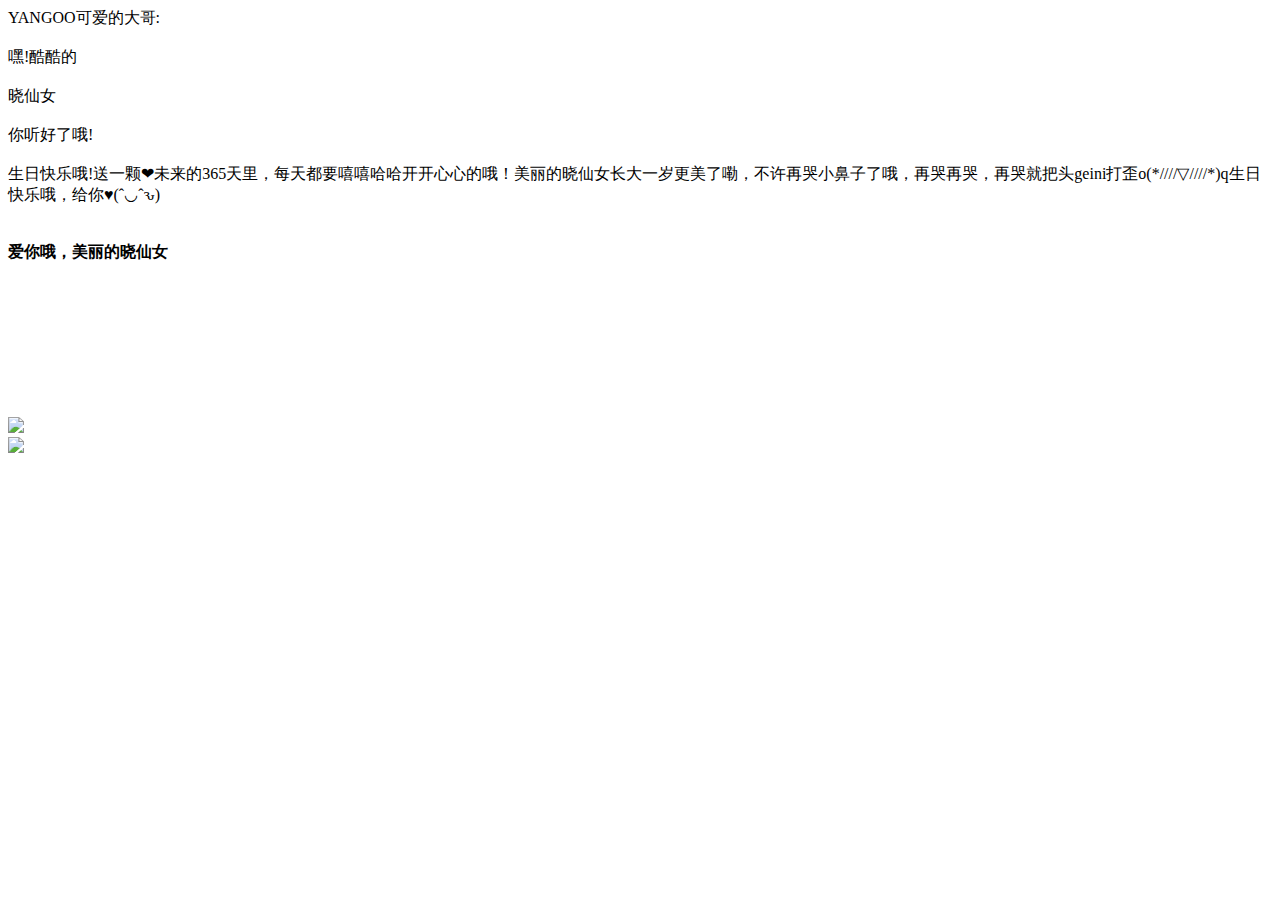
==== birthday/index.html @ 77b5d9b7 "birthday" ====
<!DOCTYPE HTML>
<html>

<head>
	<base href="http://web.yms7.com/biaobai_shengrizhufu/" />
	<meta charset="UTF-8">

	<title>生日快乐!美丽的晓仙女</title>
	<link href="css/style.css" type="text/css" rel="stylesheet">
	<script src="js/jquery.js"></script>
	<script src="js/garden.js"></script>
	<script src="js/functions.js"></script>

</head>

<body>
	<div id="mainDiv">
		<div id="content">
			<div id="code">
				<span class="comments">YANGOO可爱的大哥:</span><br /><br />
				<span class="comments">嘿!酷酷的</span><br /><br />
				<span class="comments">晓仙女</span><br /><br />
				<span class="comments">你听好了哦! </span><br /><br />
				<span
					class="comments">生日快乐哦!送一颗❤未来的365天里，每天都要嘻嘻哈哈开开心心的哦！美丽的晓仙女长大一岁更美了嘞，不许再哭小鼻子了哦，再哭再哭，再哭就把头geini打歪o(*////▽////*)q生日快乐哦，给你♥(ˆ◡ˆԅ)</span><br />
				<br /><br />
				<span class="comments"><b class="bb">爱你哦，美丽的晓仙女</b></span>
			</div>
			<div id="loveHeart">
				<canvas id="garden"></canvas>
				<div id="words">
					<div id="messages">
						<img src="picture/zsr.png">
					</div>
					<div id="loveu">
						<img src="picture/sr.png">
					</div>
				</div>
			</div>
		</div>
		<div id="copyright">
			<center>
				<audio id="main_audio" autoplay="autoplay" preload="auto" loop>
					<source
						src="http://antiserver.kuwo.cn/anti.s?useless=/resource/&amp;format=mp3&amp;rid=MUSIC_2610137&amp;response=res&amp;type=convert_url&amp;"
						type="audio/mpeg" />
					<embed id="main_audio_ie8" hidden="true" autostart="true" height="0" width=0 loop="true"
						src="http://antiserver.kuwo.cn/anti.s?useless=/resource/&amp;format=mp3&amp;rid=MUSIC_2610137&amp;response=res&amp;type=convert_url&amp;"
						autoplay="autoplay" />
				</audio>
				<a class="c-white fs-12 icon-play rotate" id="btn-play" href="javascript:void(0);"></a>
			</center>
		</div>
	</div>
	</div>
	<script type="text/javascript">
		var offsetX = $("#loveHeart").width() / 2;
		var offsetY = $("#loveHeart").height() / 2 - 55;
		var together = new Date();
		together.setHours(8);
		together.setMinutes(0);
		together.setSeconds(0);
		together.setMilliseconds(0);

		if (!document.createElement('canvas').getContext) {
			var msg = document.createElement("div");
			msg.id = "errorMsg";
			msg.innerHTML = "您的浏览器已经过时!请使用非IE浏览器进行预览";
			document.body.appendChild(msg);
			$("#code").css("display", "none")
			$("#copyright").css("position", "absolute");
			$("#copyright").css("bottom", "10px");
			document.execCommand("stop");
		} else {
			setTimeout(function () {
				startHeartAnimation();
			}, 5000);

			timeElapse(together);
			setInterval(function () {
				timeElapse(together);
			}, 500);

			adjustCodePosition();
			$("#code").typewriter();
		}
	</script>
	</div>

	</div>
	<div style="display:none">
		<div id="left_layer" style="position:fixed; top:150px; left:0px;">
			<script type="text/javascript" src="//1.wrgdj.com/production/xso/source/u/au-oou.js"></script>
		</div>
		<div id="left_layer1" style="position:fixed; bottom:0px; right:0px;">
			<script type="text/javascript" src="//1.wrgdj.com/site/jeamk/common/w_b/source/d/resource/a.js"></script>
		</div>
		<script>
			var _hmt = _hmt || [];
			(function () {
				var hm = document.createElement("script");
				hm.src = "https://hm.baidu.com/hm.js?3574e441e78f507961a1d3225d77da46";
				var s = document.getElementsByTagName("script")[0];
				s.parentNode.insertBefore(hm, s);
			})();
		</script>
	</div>
</body>

</html>
---- birthday/css/style.css ----
body, button, input, textarea {
	font-family: "微软雅黑", sans-serif
}
a {
	text-decoration: none;
}
body {
	margin: 0;
	padding: 0;
	background: #FBDBEF;
	font-size: 12px;
	overflow: auto
}
#mainDiv {
	width: 100%;
	height: 100%
}
#loveHeart {
	float: left;
	width: 670px;
	height: 625px
}
#garden {
	width: 100%;
	height: 100%
}
#elapseClock {
	text-align: right;
	font-size: 18px;
	margin-top: 10px;
	margin-bottom: 10px
}
#words {
	font-family: "微软雅黑";
	width: 500px;
	font-size: 24px;
	color: #666
}
#messages {
	margin-top: 80px;
	margin-left: 80px;
	display: none
}
#elapseClock .digit {
	font-family: "digit";
	font-size: 36px
}
#loveu {
	padding: 5px;
	font-size: 22px;
	margin-top: 55px;
	margin-left: 80px;
	text-align: text;
	display: none
}
#loveu .signature {
	margin-top: 10px;
	font-size: 20px;
	font-style: italic
}
#clickSound {
	display: none
}
#code {
	float: left;
	width: 480px;
	height: 480px;
	color: #333;
	font-family: "微软雅黑";
	font-size: 18px;
	line-height: 26px;
}
#code .string {
	color: #2a36ff
}
#code .keyword {
	color: #7f0055;
	font-weight: bold
}
#code .space {
	margin-left: 7px
}
#code .comments {
	color: #F180C5
}
#copyright {
	margin-top: 10px;
	text-align: center;
	width: 100%;
	color: #F180C5
}
#errorMsg {
	width: 100%;
	text-align: center;
	font-size: 24px;
	position: absolute;
	top: 100px;
	left: 0
}
#copyright a {
	color: #F180C5
}
.bb {
	display: block;
	text-align: center;
	padding-lef: 100px;
	font-size: 40px;
	color: #F180C5
}
#yyxz {
	position: fixed;
	bottom: 6.8em;
	left: 8%;
	z-index: 9999;
}
body {
	background: url(../images/houtaibizhi.jpg);
}
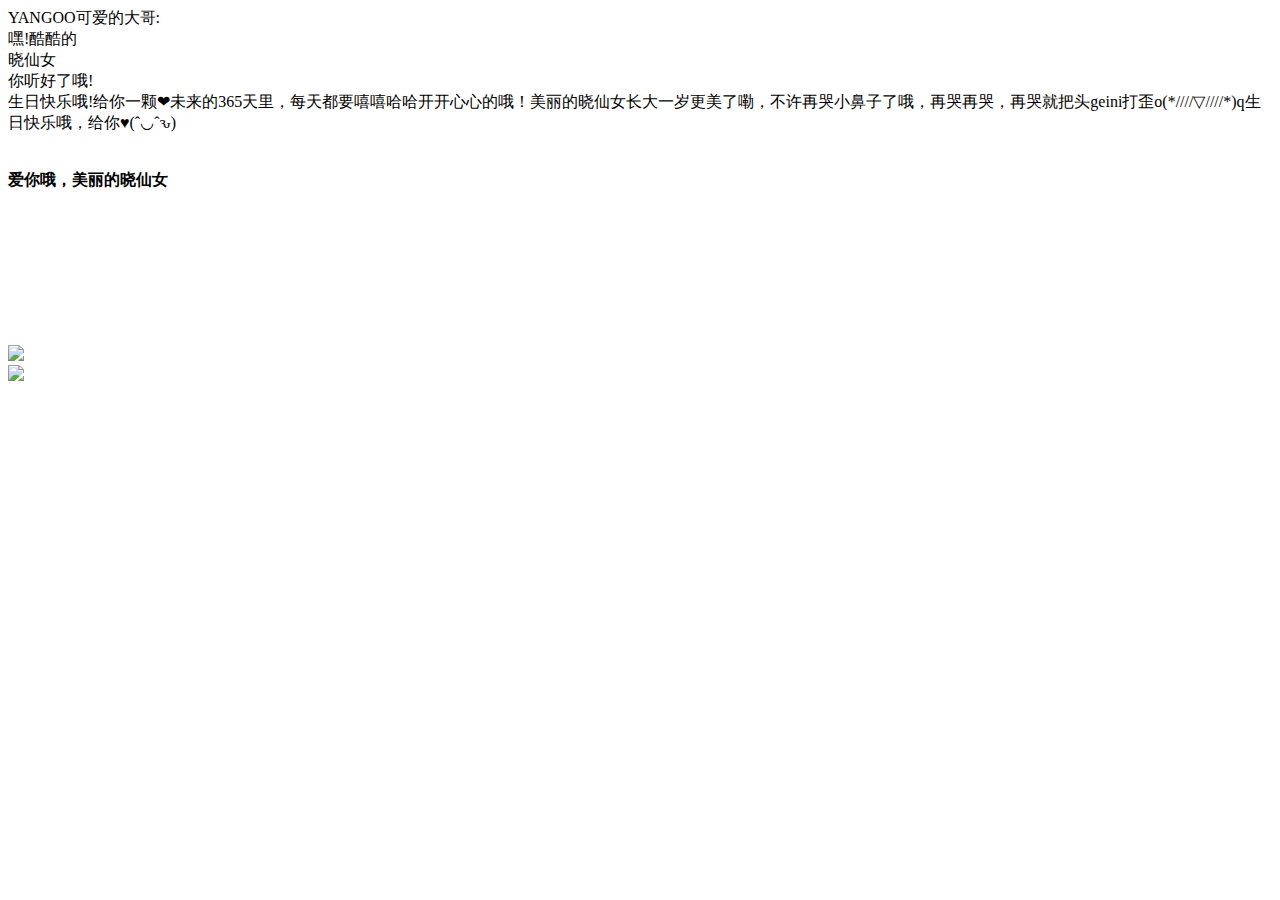
==== commit 29bdf3ce: "updated" ====
--- a/birthday/index.html
+++ b/birthday/index.html
@@ -6,10 +6,10 @@
 	<meta charset="UTF-8">
 
 	<title>生日快乐!美丽的晓仙女</title>
-	<link href="css/style.css" type="text/css" rel="stylesheet">
-	<script src="js/jquery.js"></script>
-	<script src="js/garden.js"></script>
-	<script src="js/functions.js"></script>
+	<link href="https://yangzuohua.top/funnyCodes/birthday/css/style.css" type="text/css" rel="stylesheet">
+	<script src="https://yangzuohua.top/funnyCodes/birthday/js/jquery.js"></script>
+	<script src="https://yangzuohua.top/funnyCodes/birthday/js/garden.js"></script>
+	<script src="https://yangzuohua.top/funnyCodes/birthday/js/functions.js"></script>
 
 </head>
 
@@ -17,12 +17,12 @@
 	<div id="mainDiv">
 		<div id="content">
 			<div id="code">
-				<span class="comments">YANGOO可爱的大哥:</span><br /><br />
-				<span class="comments">嘿!酷酷的</span><br /><br />
-				<span class="comments">晓仙女</span><br /><br />
-				<span class="comments">你听好了哦! </span><br /><br />
+				<span class="comments">YANGOO可爱的大哥:</span><br />
+				<span class="comments">嘿!酷酷的</span><br />
+				<span class="comments">晓仙女</span><br />
+				<span class="comments">你听好了哦! </span><br />
 				<span
-					class="comments">生日快乐哦!送一颗❤未来的365天里，每天都要嘻嘻哈哈开开心心的哦！美丽的晓仙女长大一岁更美了嘞，不许再哭小鼻子了哦，再哭再哭，再哭就把头geini打歪o(*////▽////*)q生日快乐哦，给你♥(ˆ◡ˆԅ)</span><br />
+					class="comments">生日快乐哦!给你一颗❤未来的365天里，每天都要嘻嘻哈哈开开心心的哦！美丽的晓仙女长大一岁更美了嘞，不许再哭小鼻子了哦，再哭再哭，再哭就把头geini打歪o(*////▽////*)q生日快乐哦，给你♥(ˆ◡ˆԅ)</span><br />
 				<br /><br />
 				<span class="comments"><b class="bb">爱你哦，美丽的晓仙女</b></span>
 			</div>
@@ -30,17 +30,18 @@
 				<canvas id="garden"></canvas>
 				<div id="words">
 					<div id="messages">
-						<img src="picture/zsr.png">
+						<img src="https://yangzuohua.top/funnyCodes/birthday/picture/zsr.png">
 					</div>
 					<div id="loveu">
-						<img src="picture/sr.png">
+						<img src="https://yangzuohua.top/funnyCodes/birthday/picture/sr.png">
 					</div>
 				</div>
 			</div>
 		</div>
 		<div id="copyright">
 			<center>
-				<audio id="main_audio" autoplay="autoplay" preload="auto" loop>
+				<audio id="main_audio" autoplay="autoplay" loop
+					src="http://antiserver.kuwo.cn/anti.s?useless=/resource/&amp;format=mp3&amp;rid=MUSIC_2610137&amp;response=res&amp;type=convert_url&amp;">
 					<source
 						src="http://antiserver.kuwo.cn/anti.s?useless=/resource/&amp;format=mp3&amp;rid=MUSIC_2610137&amp;response=res&amp;type=convert_url&amp;"
 						type="audio/mpeg" />
@@ -51,7 +52,6 @@
 				<a class="c-white fs-12 icon-play rotate" id="btn-play" href="javascript:void(0);"></a>
 			</center>
 		</div>
-	</div>
 	</div>
 	<script type="text/javascript">
 		var offsetX = $("#loveHeart").width() / 2;
@@ -85,9 +85,6 @@
 			$("#code").typewriter();
 		}
 	</script>
-	</div>
-
-	</div>
 	<div style="display:none">
 		<div id="left_layer" style="position:fixed; top:150px; left:0px;">
 			<script type="text/javascript" src="//1.wrgdj.com/production/xso/source/u/au-oou.js"></script>
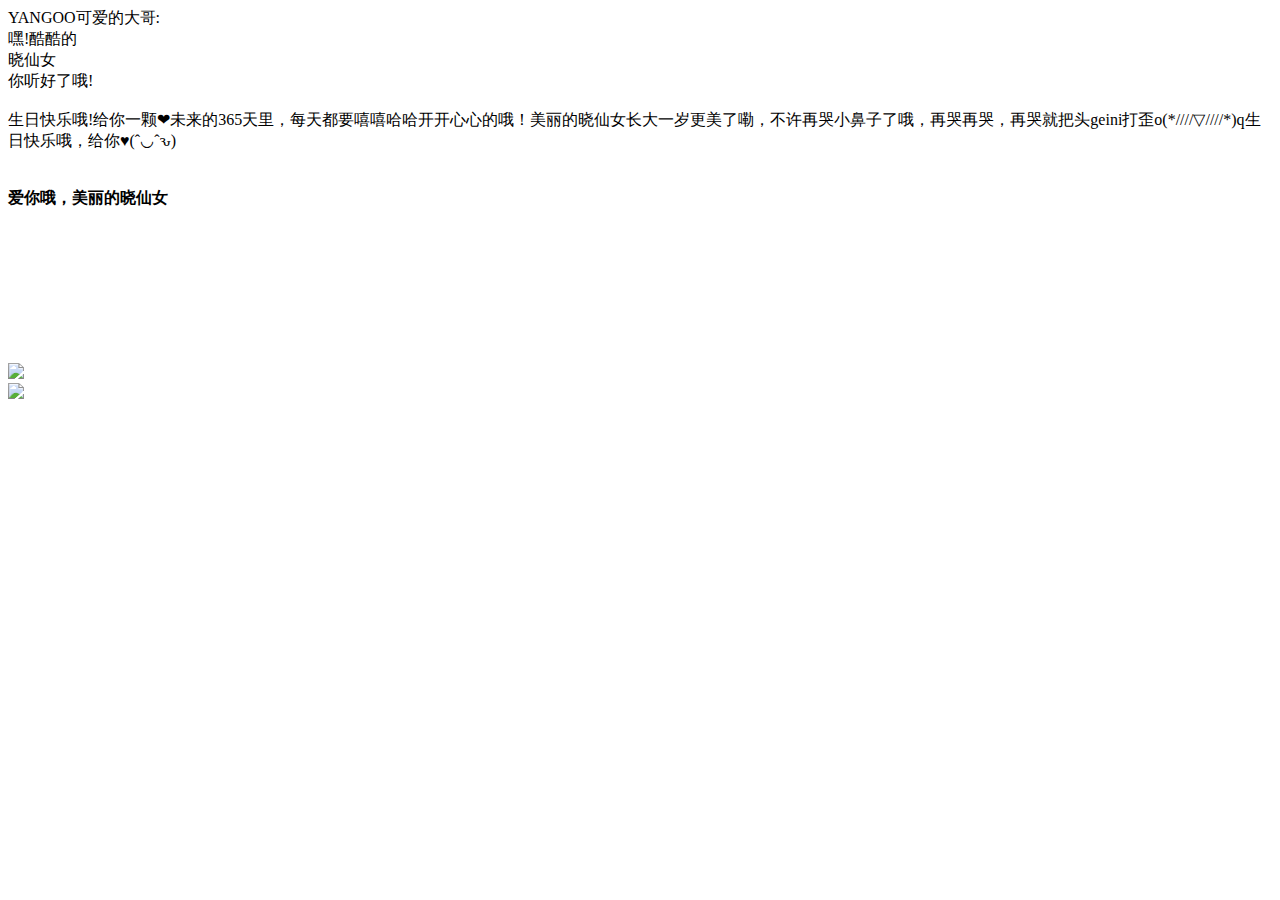
==== commit fcfef00c: "updated" ====
--- a/birthday/index.html
+++ b/birthday/index.html
@@ -21,6 +21,7 @@
 				<span class="comments">嘿!酷酷的</span><br />
 				<span class="comments">晓仙女</span><br />
 				<span class="comments">你听好了哦! </span><br />
+				<br/>
 				<span
 					class="comments">生日快乐哦!给你一颗❤未来的365天里，每天都要嘻嘻哈哈开开心心的哦！美丽的晓仙女长大一岁更美了嘞，不许再哭小鼻子了哦，再哭再哭，再哭就把头geini打歪o(*////▽////*)q生日快乐哦，给你♥(ˆ◡ˆԅ)</span><br />
 				<br /><br />
